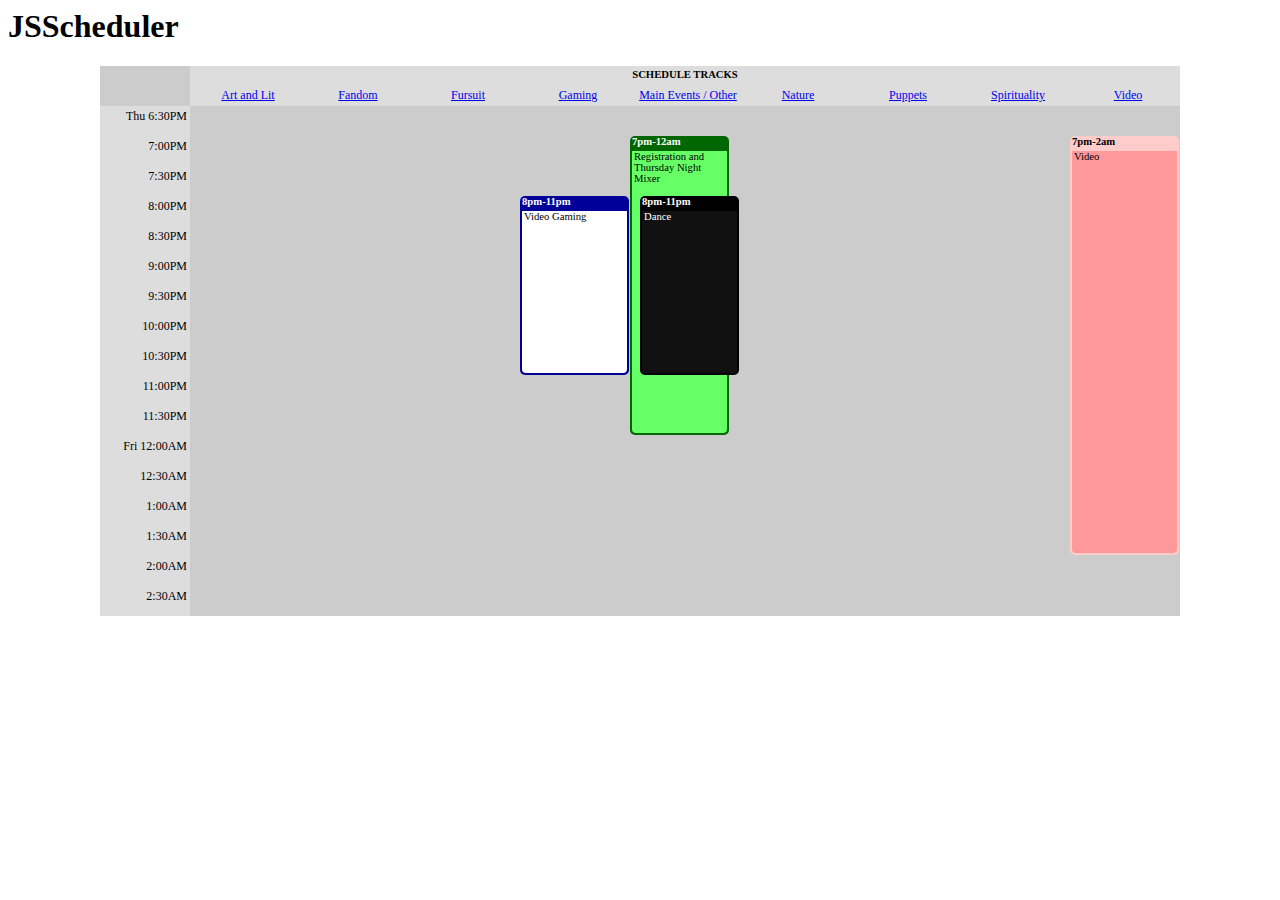
==== dev-simple.html @ b74381b2 "Made most members private." ====
<html>
<head>
	<title>Development - JSScheduler</title>
	<script type="text/javascript" src="jquery/jquery-1.5.js"></script>
	<script type="text/javascript" src="jsscheduler.js"></script>
	<link rel="stylesheet" href="jsscheduler.css" type="text/css" />
</head>
<body>
<h1>JSScheduler</h1>
<div id="schedule1" class="schedule_container"></div>
<script type="text/javascript">
	schedule = new Schedule("#schedule1", {
		topAxisTitle: "Schedule Tracks"
	});
	schedule.columns_ = [
		new Column(3, "Art and Lit", "/mff2009/track/3"),
		new Column(6, "Fandom", "/mff2009/track/6"),
		new Column(1, "Fursuit", "/mff2009/track/1"),
		new Column(7, "Gaming", "/mff2009/track/7"),
		new Column(8, "Main Events / Other", "/mff2009/track/8"),
		new Column(4, "Nature", "/mff2009/track/4"),
		new Column(9, "Puppets", "/mff2009/track/9"),
		new Column(2, "Spirituality", "/mff2009/track/2"),
		new Column(5, "Video", "/mff2009/track/5")
	];
	

	schedule.rowLabels_ = [ "Thu 6:30PM","7:00PM","7:30PM","8:00PM","8:30PM","9:00PM","9:30PM",
			"10:00PM","10:30PM","11:00PM","11:30PM","Fri 12:00AM","12:30AM","1:00AM","1:30AM",
			"2:00AM","2:30AM"];
	schedule.blocks_ = [
		new Block("7pm-2am", "Video", 1, 5, 14, "/mff2009/block/3", {
			borderColor: "#fcc",
			interiorColor: "#f99",
			labelTextColor: "#000"
		}),
		new Block("7pm-12am", "Registration and Thursday Night Mixer", 1, 8, 10, "/mff2009/block/1", {
			borderColor: "#060",
			interiorColor: "#6f6",
		}),
		new Block("8pm-11pm", "Dance", 3, 8, 6, "/mff2009/block/2", {
			borderColor: "#000",
			interiorColor: "#111",
			textColor: "#fff"
		}),
		new Block("8pm-11pm", "Video Gaming", 3, 7, 6, "/mff2009/block/4")
	];
	schedule.render();
</script>
</body>
</html>
---- jsscheduler.css ----
/*
 * JSScheduler (c) 2011 Jeff Bowman
 * Released as part of Wepwawet under Apache license 2.0
 * Written for JQuery 1.5 - Originally coded for FurEvent
 */

div.schedule_container {
	position: relative;
	background-color: #ccc;
	margin: auto;
}

div.schedule_grid {
	position: absolute;
	bottom: 0px;
	right: 0px;
}

div.schedule_headertop {
	position: absolute;
	top: 0px;
	right: 0px;
	background-color: #ddd;
}

div.schedule_topheadercell {
	position: absolute;
	bottom: 0px;
	text-align: center;
	padding: 3px;
	font-size: 9pt;
	white-space: nowrap;
	overflow: hidden;
	text-overflow: ellipsis;
}

div.schedule_topaxislabel {
	position: absolute;
	left: 0px;
	top: 0px;
	right: 0px;
	bottom: 0px;
	text-transform: uppercase;
	font-size: 8pt;
	font-weight: bold;
	padding: 3px;
	text-align: center;
}

div.schedule_headerleft {
	position: absolute;
	left: 0px;
	bottom: 0px;
	background-color: #ddd;
}

div.schedule_leftheadercell {
	position: absolute;
	text-align: right;
	padding: 3px;
	left: 0px;
	right: 0px;
	font-size: 9pt;
}

div.schedule_gridcell {
	position: absolute;
	-moz-border-radius: 5px;
	-webkit-border-radius: 5px;
	border-radius: 5px;
	font-size: 8pt;
	font-weight: bold;
	cursor: pointer;
	z-index: 0;
}

div.schedule_gridcell div.schedule_cellcaption {
	position: absolute;
	top: 0;
	left: 2px;
	right: 2px;
	bottom: 15px;
	overflow: hidden;
	cursor: pointer;
	white-space: nowrap;
}

div.schedule_gridcell div.schedule_cellbody {
	position: absolute;
	top: 15px;
	left: 2px;
	bottom: 2px;
	right: 2px;
	-moz-border-radius: 0 0 4px 4px;
	-webkit-border-bottom-left-radius: 4px;
	-webkit-border-bottom-right-radius: 4px;
	border-radius: 0 0 4px 4px;
	padding: 0 2px;
	font-size: 8pt;
	font-weight: normal;
	cursor: pointer;
	overflow: hidden;
	text-overflow: ellipsis;
}

div.schedule_gridcell.hover {
	z-index: 1;
}

div.schedule_gridcell.hover div.schedule_cellbody {
	text-decoration: underline;
}
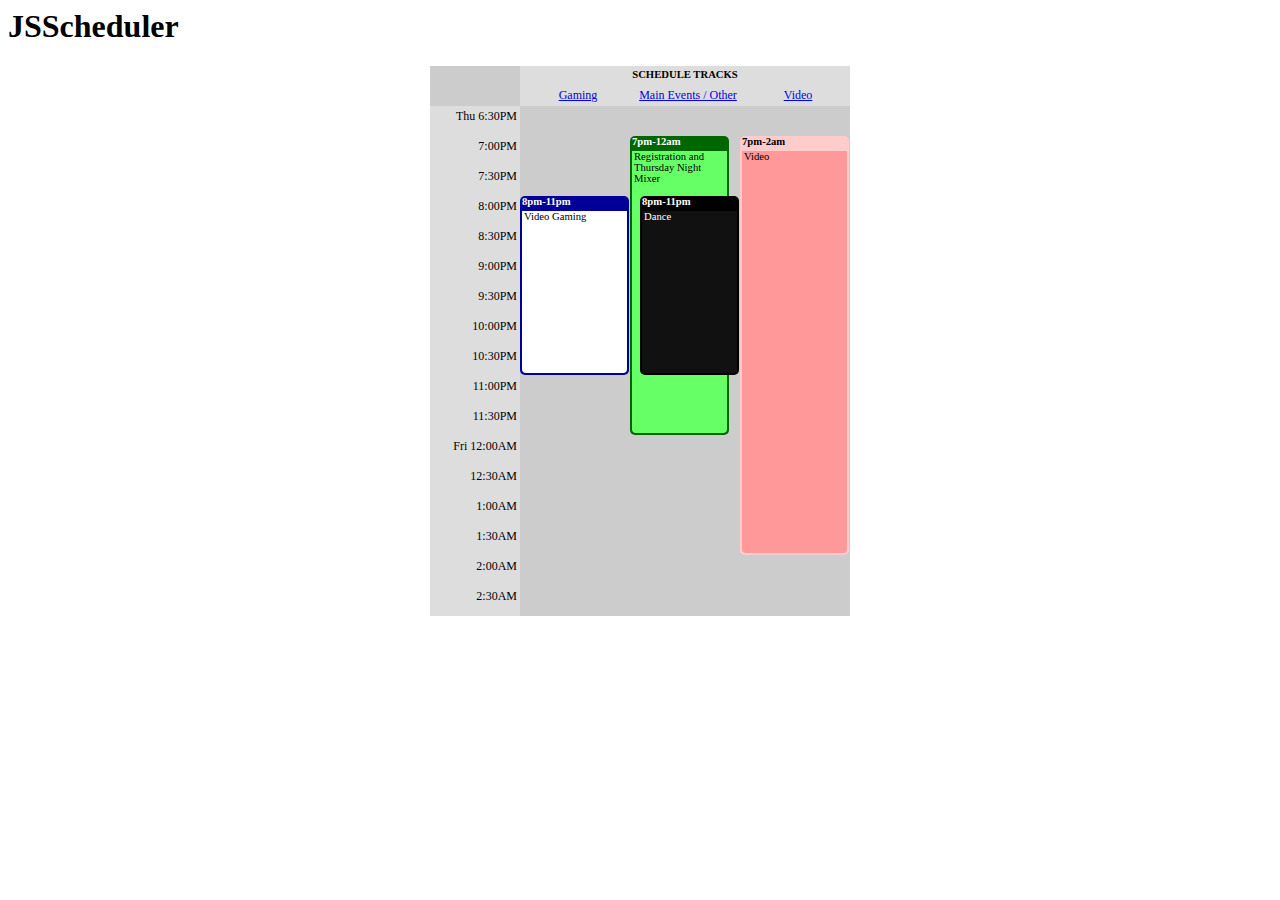
==== commit d122753a: "Major refactor: Columns own blocks" ====
--- a/dev-simple.html
+++ b/dev-simple.html
@@ -12,38 +12,39 @@
 	schedule = new Schedule("#schedule1", {
 		topAxisTitle: "Schedule Tracks"
 	});
+	var gaming = new Column(7, "Gaming", "/mff2009/track/7");
+	var mainEvents = new Column(8, "Main Events / Other", "/mff2009/track/8")
+	var video = new Column(5, "Video", "/mff2009/track/5");
 	schedule.columns_ = [
-		new Column(3, "Art and Lit", "/mff2009/track/3"),
-		new Column(6, "Fandom", "/mff2009/track/6"),
-		new Column(1, "Fursuit", "/mff2009/track/1"),
-		new Column(7, "Gaming", "/mff2009/track/7"),
-		new Column(8, "Main Events / Other", "/mff2009/track/8"),
-		new Column(4, "Nature", "/mff2009/track/4"),
-		new Column(9, "Puppets", "/mff2009/track/9"),
-		new Column(2, "Spirituality", "/mff2009/track/2"),
-		new Column(5, "Video", "/mff2009/track/5")
+		gaming,
+		mainEvents,
+		video
 	];
 	
 
 	schedule.rowLabels_ = [ "Thu 6:30PM","7:00PM","7:30PM","8:00PM","8:30PM","9:00PM","9:30PM",
 			"10:00PM","10:30PM","11:00PM","11:30PM","Fri 12:00AM","12:30AM","1:00AM","1:30AM",
 			"2:00AM","2:30AM"];
-	schedule.blocks_ = [
-		new Block("7pm-2am", "Video", 1, 5, 14, "/mff2009/block/3", {
+	video.blocks_ = [
+		new Block("7pm-2am", "Video", 1, 14, "/mff2009/block/3", {
 			borderColor: "#fcc",
 			interiorColor: "#f99",
 			labelTextColor: "#000"
-		}),
-		new Block("7pm-12am", "Registration and Thursday Night Mixer", 1, 8, 10, "/mff2009/block/1", {
+		})
+	];
+	mainEvents.blocks_ = [
+		new Block("7pm-12am", "Registration and Thursday Night Mixer", 1, 10, "/mff2009/block/1", {
 			borderColor: "#060",
 			interiorColor: "#6f6",
 		}),
-		new Block("8pm-11pm", "Dance", 3, 8, 6, "/mff2009/block/2", {
+		new Block("8pm-11pm", "Dance", 3, 6, "/mff2009/block/2", {
 			borderColor: "#000",
 			interiorColor: "#111",
 			textColor: "#fff"
-		}),
-		new Block("8pm-11pm", "Video Gaming", 3, 7, 6, "/mff2009/block/4")
+		})
+	];
+	gaming.blocks_ = [
+		new Block("8pm-11pm", "Video Gaming", 3, 6, "/mff2009/block/4")
 	];
 	schedule.render();
 </script>
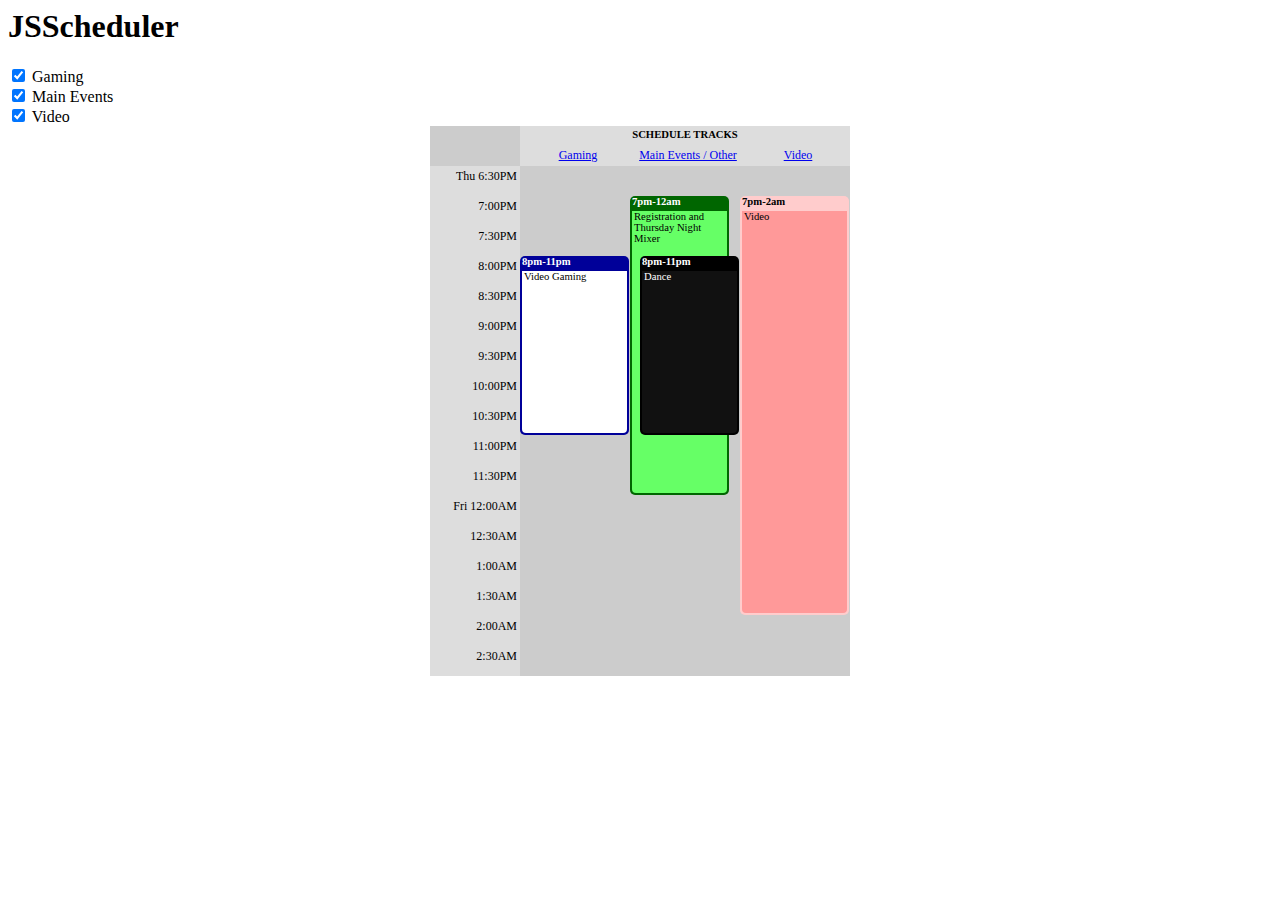
==== commit 4b95ac8e: "Added column visibility control" ====
--- a/dev-simple.html
+++ b/dev-simple.html
@@ -7,21 +7,36 @@
 </head>
 <body>
 <h1>JSScheduler</h1>
+<input type="checkbox" id="gaming" checked="checked"/> Gaming <br />
+<input type="checkbox" id="mainEvents" checked="checked"/> Main Events <br />
+<input type="checkbox" id="video" checked="checked"/> Video <br />
 <div id="schedule1" class="schedule_container"></div>
 <script type="text/javascript">
 	schedule = new Schedule("#schedule1", {
 		topAxisTitle: "Schedule Tracks"
 	});
-	var gaming = new Column(7, "Gaming", "/mff2009/track/7");
-	var mainEvents = new Column(8, "Main Events / Other", "/mff2009/track/8")
-	var video = new Column(5, "Video", "/mff2009/track/5");
+	var gaming = new Column("Gaming", "/mff2009/track/7");
+	var mainEvents = new Column("Main Events / Other", "/mff2009/track/8")
+	var video = new Column("Video", "/mff2009/track/5");
 	schedule.columns_ = [
 		gaming,
 		mainEvents,
 		video
 	];
 	
-
+	$("#gaming").change(function() {
+		gaming.options_.visible = this.checked;
+		schedule.render();
+	});
+	$("#mainEvents").change(function() {
+		mainEvents.options_.visible = this.checked;
+		schedule.render();
+	});
+	$("#video").change(function() {
+		video.options_.visible = this.checked;
+		schedule.render();
+	});
+	
 	schedule.rowLabels_ = [ "Thu 6:30PM","7:00PM","7:30PM","8:00PM","8:30PM","9:00PM","9:30PM",
 			"10:00PM","10:30PM","11:00PM","11:30PM","Fri 12:00AM","12:30AM","1:00AM","1:30AM",
 			"2:00AM","2:30AM"];
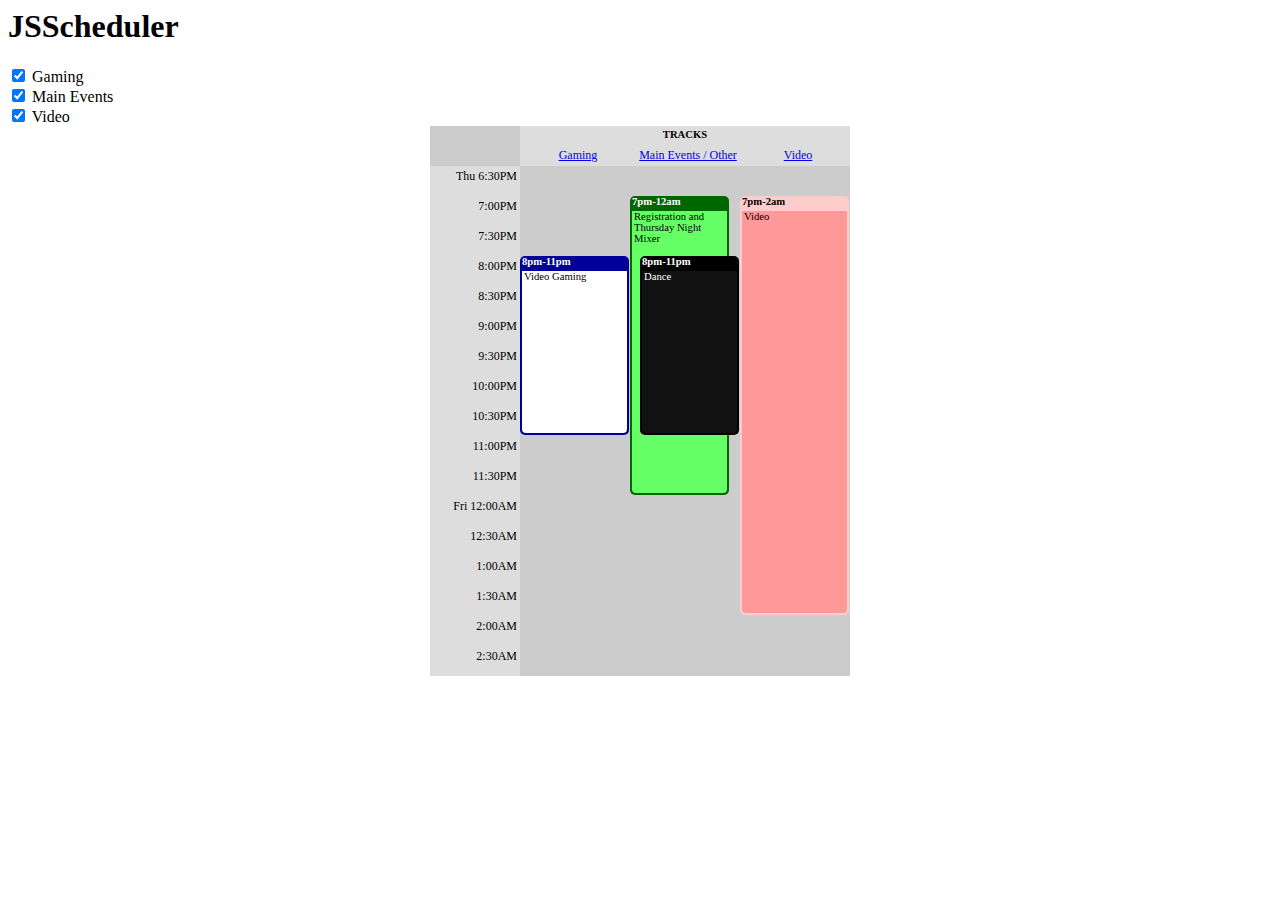
==== commit 16785e60: "Add null guards and change default top axis title" ====
--- a/dev-simple.html
+++ b/dev-simple.html
@@ -7,47 +7,47 @@
 </head>
 <body>
 <h1>JSScheduler</h1>
-<input type="checkbox" id="gaming" checked="checked"/> Gaming <br />
-<input type="checkbox" id="mainEvents" checked="checked"/> Main Events <br />
-<input type="checkbox" id="video" checked="checked"/> Video <br />
+<input type="checkbox" id="gaming" checked="checked"/><label for="gaming"> Gaming</label><br />
+<input type="checkbox" id="mainEvents" checked="checked"/><label for="mainEvents"> Main Events</label><br />
+<input type="checkbox" id="video" checked="checked"/><label for="video"> Video</label> <br />
 <div id="schedule1" class="schedule_container"></div>
 <script type="text/javascript">
 	schedule = new Schedule("#schedule1", {
-		topAxisTitle: "Schedule Tracks"
+		topAxisTitle: "Tracks"
 	});
 	var gaming = new Column("Gaming", "/mff2009/track/7");
 	var mainEvents = new Column("Main Events / Other", "/mff2009/track/8")
 	var video = new Column("Video", "/mff2009/track/5");
-	schedule.columns_ = [
+	schedule.columns = [
 		gaming,
 		mainEvents,
 		video
 	];
 	
 	$("#gaming").change(function() {
-		gaming.options_.visible = this.checked;
+		gaming.options.visible = this.checked;
 		schedule.render();
 	});
 	$("#mainEvents").change(function() {
-		mainEvents.options_.visible = this.checked;
+		mainEvents.options.visible = this.checked;
 		schedule.render();
 	});
 	$("#video").change(function() {
-		video.options_.visible = this.checked;
+		video.options.visible = this.checked;
 		schedule.render();
 	});
 	
-	schedule.rowLabels_ = [ "Thu 6:30PM","7:00PM","7:30PM","8:00PM","8:30PM","9:00PM","9:30PM",
+	schedule.rowLabels = [ "Thu 6:30PM","7:00PM","7:30PM","8:00PM","8:30PM","9:00PM","9:30PM",
 			"10:00PM","10:30PM","11:00PM","11:30PM","Fri 12:00AM","12:30AM","1:00AM","1:30AM",
 			"2:00AM","2:30AM"];
-	video.blocks_ = [
+	video.blocks = [
 		new Block("7pm-2am", "Video", 1, 14, "/mff2009/block/3", {
 			borderColor: "#fcc",
 			interiorColor: "#f99",
 			labelTextColor: "#000"
 		})
 	];
-	mainEvents.blocks_ = [
+	mainEvents.blocks = [
 		new Block("7pm-12am", "Registration and Thursday Night Mixer", 1, 10, "/mff2009/block/1", {
 			borderColor: "#060",
 			interiorColor: "#6f6",
@@ -58,7 +58,7 @@
 			textColor: "#fff"
 		})
 	];
-	gaming.blocks_ = [
+	gaming.blocks = [
 		new Block("8pm-11pm", "Video Gaming", 3, 6, "/mff2009/block/4")
 	];
 	schedule.render();
